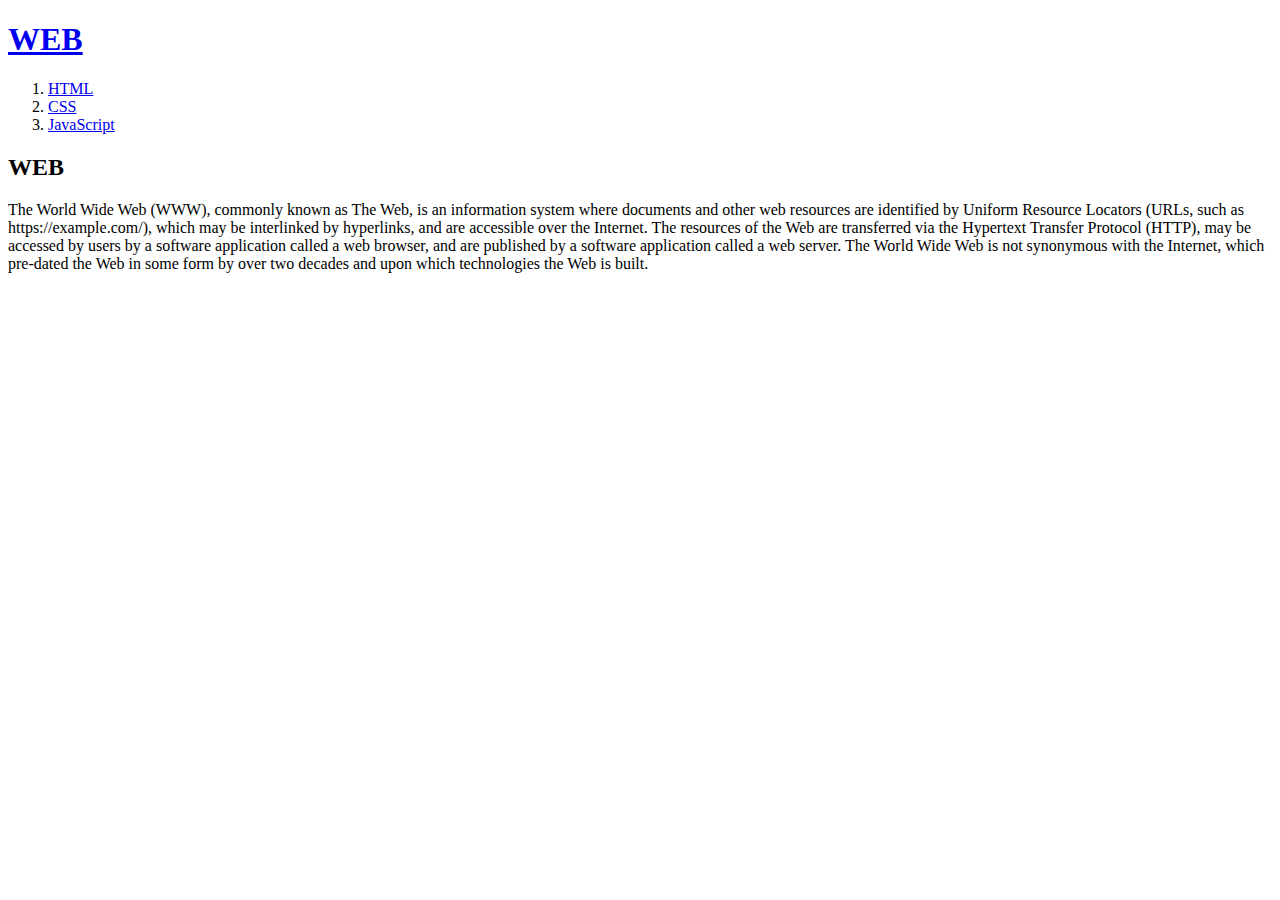
==== index.html @ 70417ab3 "initial upload" ====
<!doctype html>
<html>
<head>
  <title>WEB1 - Welcome!</title>
  <meta charset="utf-8">
</head>
<body>
  <h1><a href="index.html">WEB</a></h1>
<ol>
  <li><a href="1.html"> HTML</a></li>
  <li><a href="2.html"> CSS</a></li>
  <li><a href="3.html"> JavaScript</a></li>
</ol>
<h2>WEB</h2>
<p>The World Wide Web (WWW), commonly known as The Web, is an information system where documents and other web resources are identified by Uniform Resource Locators (URLs, such as https://example.com/), which may be interlinked by hyperlinks, and are accessible over the Internet. The resources of the Web are transferred via the Hypertext Transfer Protocol (HTTP), may be accessed by users by a software application called a web browser, and are published by a software application called a web server. The World Wide Web is not synonymous with the Internet, which pre-dated the Web in some form by over two decades and upon which technologies the Web is built.</p>
</body>
</html>
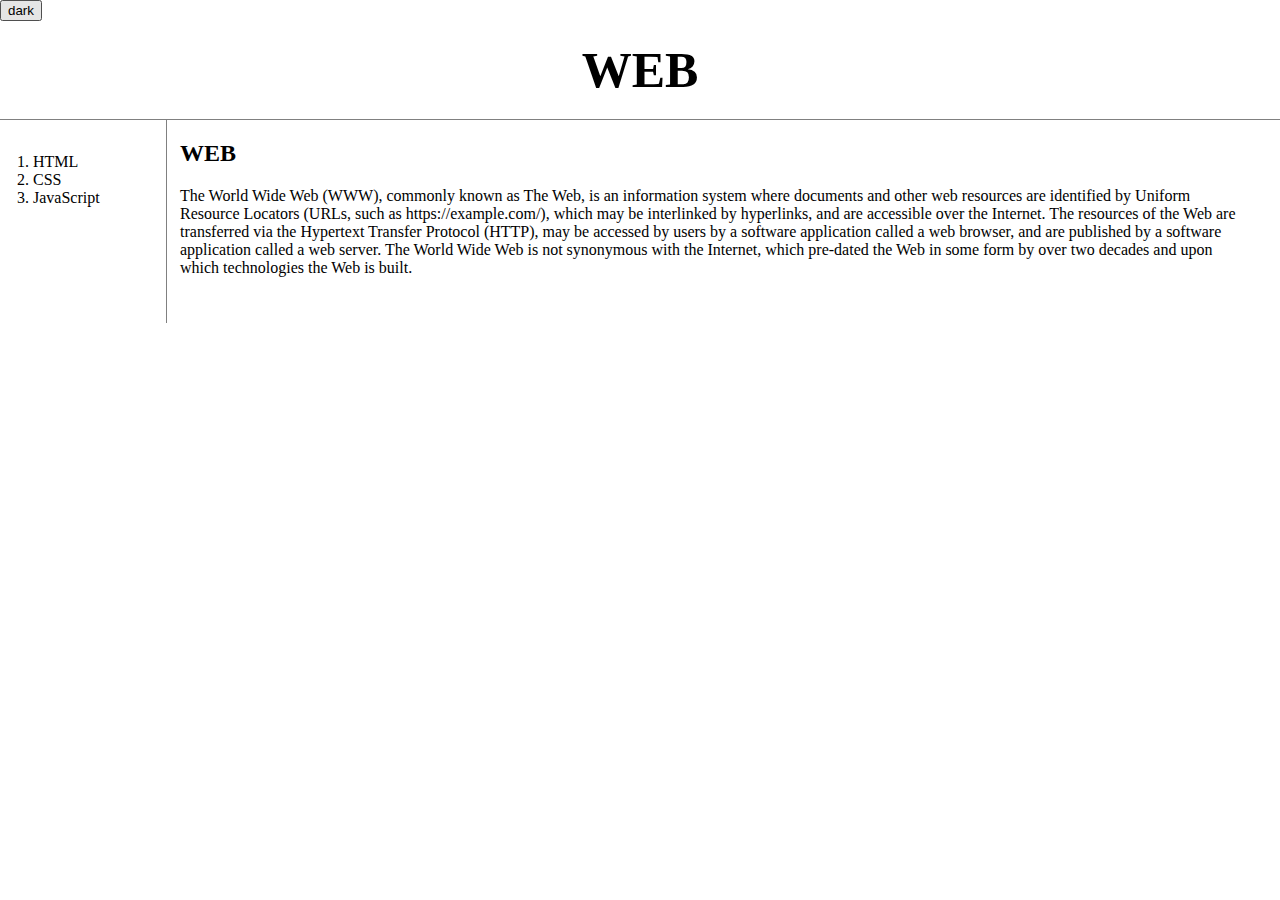
==== commit 58d45f5d: "javascript application" ====
--- a/index.html
+++ b/index.html
@@ -3,15 +3,25 @@
 <head>
   <title>WEB1 - Welcome!</title>
   <meta charset="utf-8">
+  <link rel="stylesheet" href="style.css">
+  <script src="https://ajax.googleapis.com/ajax/libs/jquery/3.6.0/jquery.min.js"></script>
+  <script src="darkmodebutton.js"></script>
 </head>
 <body>
+  <input type="button" value="dark" onclick="
+    DarkModeHandler(this);
+  ">
   <h1><a href="index.html">WEB</a></h1>
+  <div id="grid">
 <ol>
-  <li><a href="1.html"> HTML</a></li>
-  <li><a href="2.html"> CSS</a></li>
-  <li><a href="3.html"> JavaScript</a></li>
+  <li><a href="1.html">HTML</a></li>
+  <li><a href="2.html">CSS</a></li>
+  <li><a href="3.html">JavaScript</a></li>
 </ol>
+<div id="article">
 <h2>WEB</h2>
 <p>The World Wide Web (WWW), commonly known as The Web, is an information system where documents and other web resources are identified by Uniform Resource Locators (URLs, such as https://example.com/), which may be interlinked by hyperlinks, and are accessible over the Internet. The resources of the Web are transferred via the Hypertext Transfer Protocol (HTTP), may be accessed by users by a software application called a web browser, and are published by a software application called a web server. The World Wide Web is not synonymous with the Internet, which pre-dated the Web in some form by over two decades and upon which technologies the Web is built.</p>
+</div>
+</div>
 </body>
 </html>
--- a/style.css
+++ b/style.css
@@ -0,0 +1,38 @@
+body {
+  margin:0;
+}
+a {
+  color: black; text-decoration: none;
+}
+.currentpage{
+  color:blue; text-decoration: underline;
+}
+h1 {
+  font-size: 50px; text-align: center;
+  border-bottom: 1px solid gray;
+  margin: 0; padding: 20px;
+}
+ol {
+  border-right: 1px solid gray; width: 100px; margin: 0; padding: 33px;
+}
+#grid {
+  display: grid;
+  grid-template-columns: 150px 1fr;
+}
+#grid ol {
+  padding-left: 33px;
+}
+#article {
+  padding: 30px; padding-top: 0;
+}
+@media(max-width:800px){
+  #grid{
+    display:block;
+  }
+  ol{
+    border-right: none;
+  }
+  h1{
+    border-bottom: none;
+  }
+}
